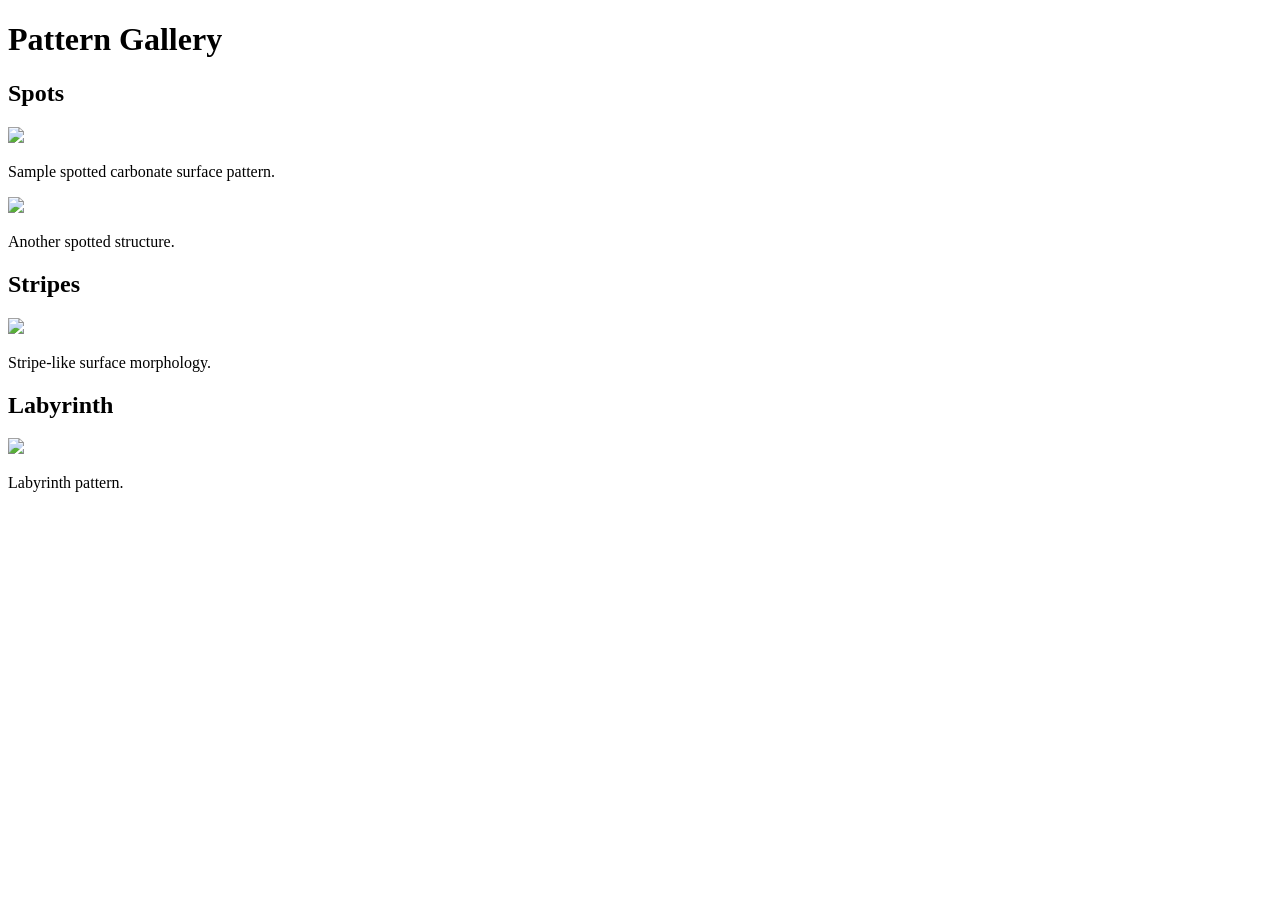
==== gallery.html @ 1f5fe23b "Create gallery.html" ====
<!DOCTYPE html>
<html>
<head>
<title>Gallery</title>
<link rel="stylesheet" href="style.css">
</head>

<body>

<h1>Pattern Gallery</h1>

<h2>Spots</h2>

<img src="images/spots/spot1.jpg" width="300">
<p>Sample spotted carbonate surface pattern.</p>

<img src="images/spots/spot2.jpg" width="300">
<p>Another spotted structure.</p>

<h2>Stripes</h2>

<img src="images/stripes/stripe1.jpg" width="300">
<p>Stripe-like surface morphology.</p>

<h2>Labyrinth</h2>

<img src="images/labyrinth/lab1.jpg" width="300">
<p>Labyrinth pattern.</p>

</body>
</html>
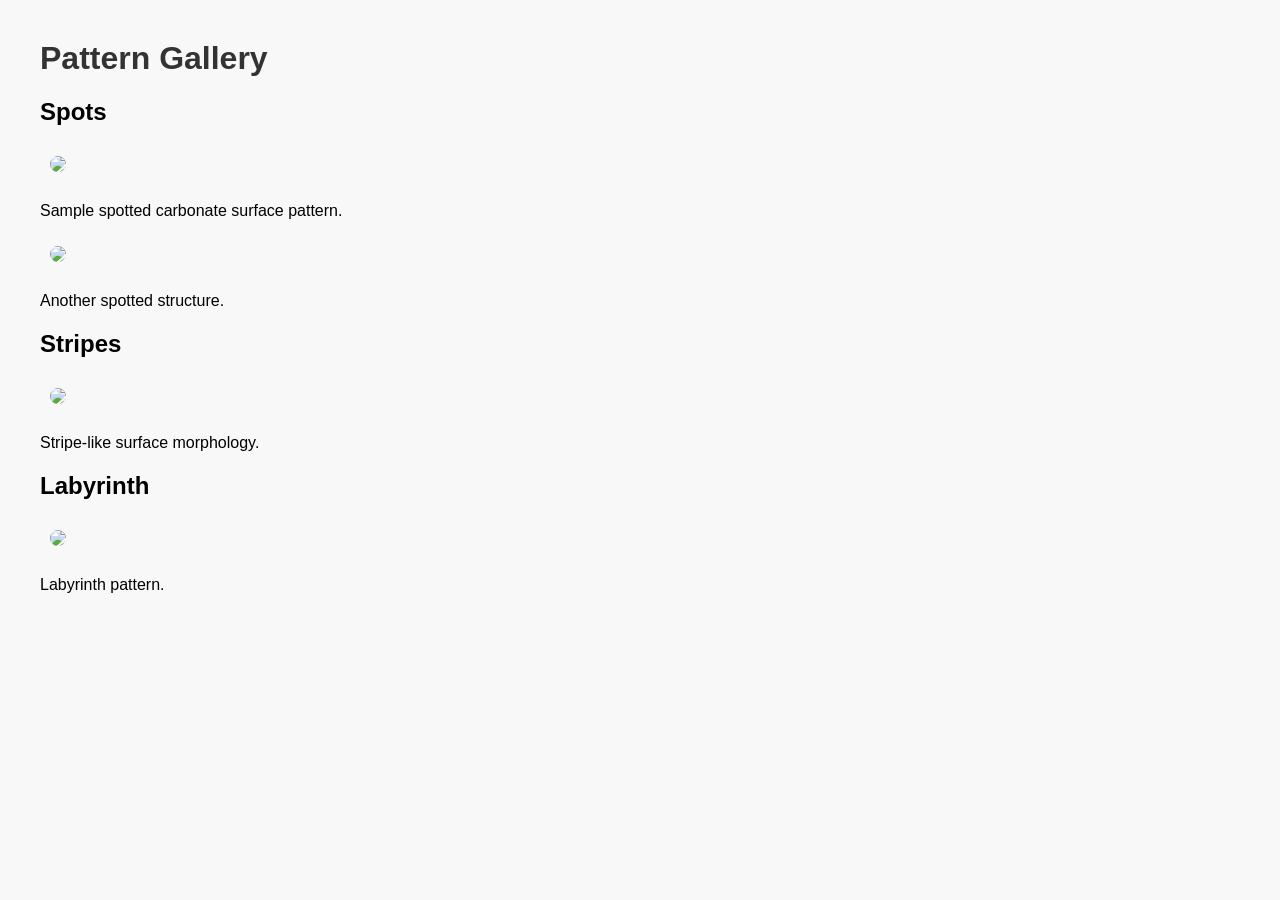
==== commit 7f5c3290: "Update gallery.html" ====
--- a/gallery.html
+++ b/gallery.html
@@ -24,7 +24,7 @@
 
 <h2>Labyrinth</h2>
 
-<img src="images/labyrinth/lab1.jpg" width="300">
+<img src="images/labyrinth/lab-0001.jpg" width="300">
 <p>Labyrinth pattern.</p>
 
 </body>
--- a/style.css
+++ b/style.css
@@ -0,0 +1,20 @@
+body {
+font-family: Arial;
+margin: 40px;
+background-color: #f8f8f8;
+}
+
+h1 {
+color: #333;
+}
+
+img {
+margin: 10px;
+border-radius: 8px;
+}
+
+nav a {
+margin-right: 15px;
+text-decoration: none;
+font-weight: bold;
+}
